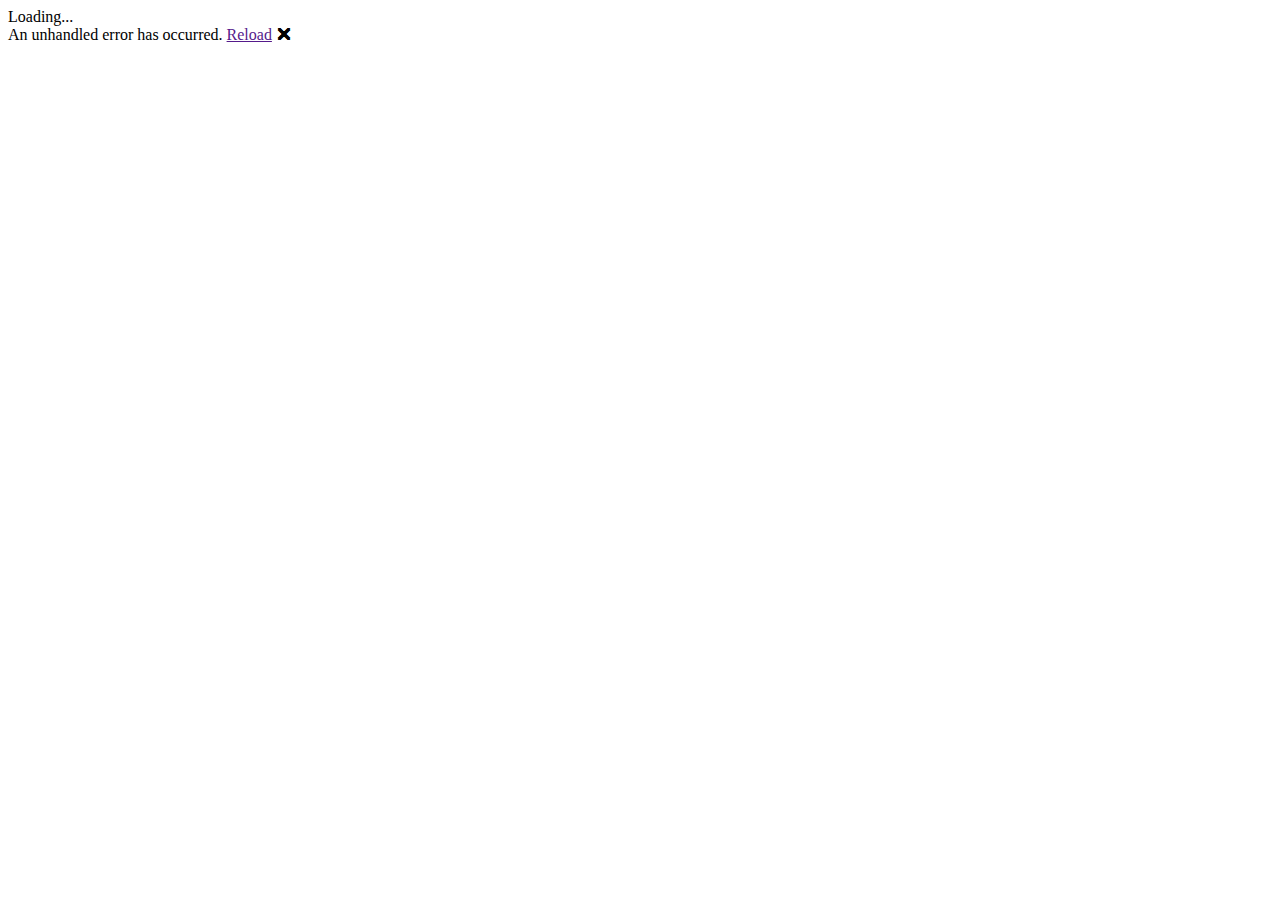
==== Solution/BookManagement.UI/BookManagement.UI.Blazor/wwwroot/index.html @ acfd9bab "format structure" ====
<!DOCTYPE html>
<html lang="en">

<head>
    <meta charset="utf-8" />
    <meta name="viewport" content="width=device-width, initial-scale=1.0, maximum-scale=1.0, user-scalable=no" />
    <title>BookManagement.UI.Blazor</title>
    <base href="/" />
    <link href="css/bootstrap/bootstrap.min.css" rel="stylesheet" />
    <link href="css/app.css" rel="stylesheet" />
    <link href="BookManagement.UI.Blazor.styles.css" rel="stylesheet" />
</head>

<body>
    <div id="app">Loading...</div>

    <div id="blazor-error-ui">
        An unhandled error has occurred.
        <a href="" class="reload">Reload</a>
        <a class="dismiss">🗙</a>
    </div>
    <script src="_framework/blazor.webassembly.js"></script>
</body>

</html>
---- Solution/BookManagement.UI/BookManagement.UI.Blazor/wwwroot/css/app.css ----
﻿@import url('open-iconic/font/css/open-iconic-bootstrap.min.css');

html, body {
    font-family: 'Helvetica Neue', Helvetica, Arial, sans-serif;
}

h1:focus {
    outline: none;
}

a, .btn-link {
    color: #0071c1;
}

.btn-primary {
    color: #fff;
    background-color: #1b6ec2;
    border-color: #1861ac;
}

.content {
    padding-top: 1.1rem;
}

.valid.modified:not([type=checkbox]) {
    outline: 1px solid #26b050;
}

.invalid {
    outline: 1px solid red;
}

.validation-message {
    color: red;
}

#blazor-error-ui {
    background: lightyellow;
    bottom: 0;
    box-shadow: 0 -1px 2px rgba(0, 0, 0, 0.2);
    display: none;
    left: 0;
    padding: 0.6rem 1.25rem 0.7rem 1.25rem;
    position: fixed;
    width: 100%;
    z-index: 1000;
}

    #blazor-error-ui .dismiss {
        cursor: pointer;
        position: absolute;
        right: 0.75rem;
        top: 0.5rem;
    }

.blazor-error-boundary {
    background: url([data-uri]) no-repeat 1rem/1.8rem, #b32121;
    padding: 1rem 1rem 1rem 3.7rem;
    color: white;
}

    .blazor-error-boundary::after {
        content: "An error has occurred."
    }
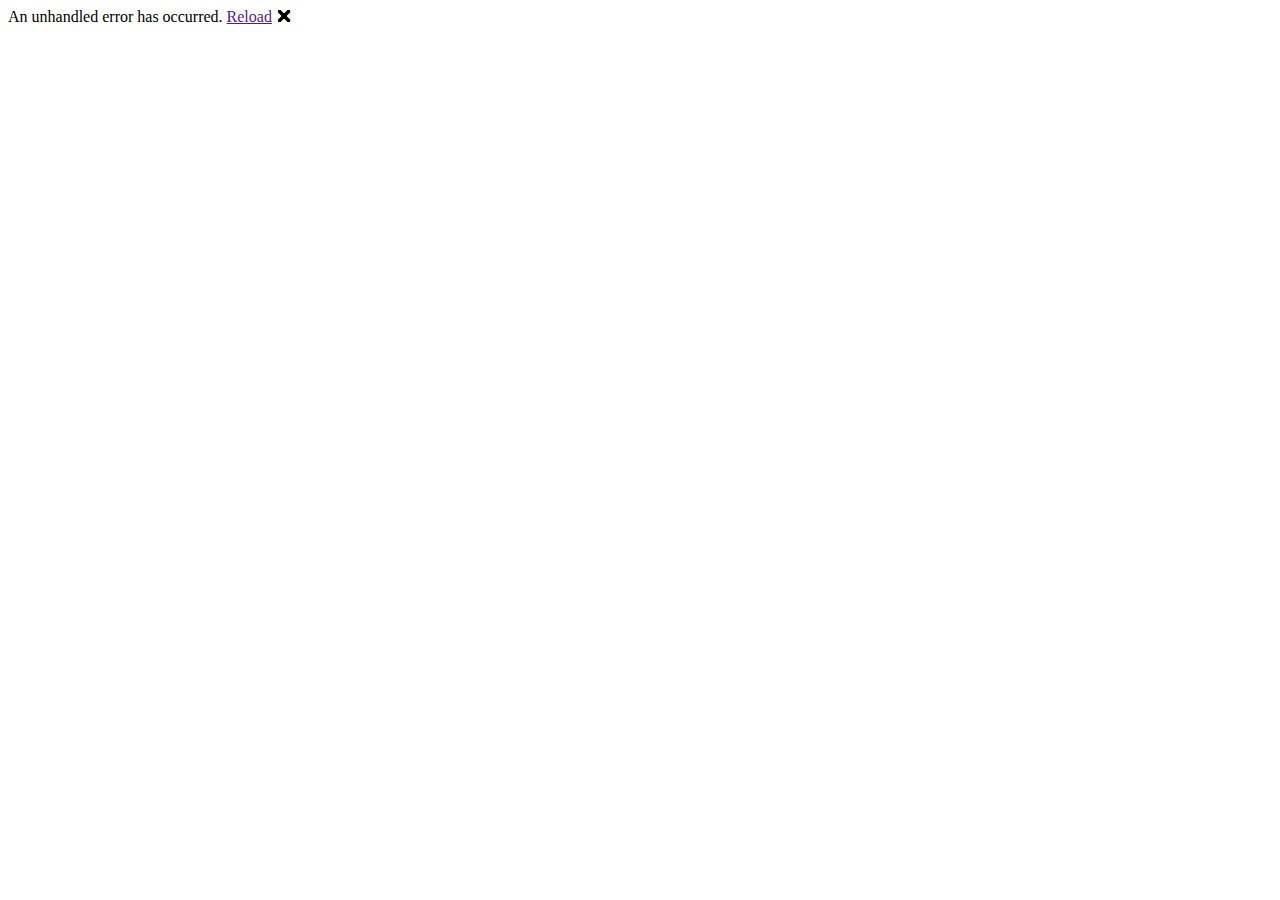
==== commit 97b115ae: "Add book feature + Paging" ====
--- a/Solution/BookManagement.UI/BookManagement.UI.Blazor/wwwroot/index.html
+++ b/Solution/BookManagement.UI/BookManagement.UI.Blazor/wwwroot/index.html
@@ -7,19 +7,27 @@
     <title>BookManagement.UI.Blazor</title>
     <base href="/" />
     <link href="css/bootstrap/bootstrap.min.css" rel="stylesheet" />
+    <link rel="stylesheet" href="https://stackpath.bootstrapcdn.com/font-awesome/4.7.0/css/font-awesome.min.css">
     <link href="css/app.css" rel="stylesheet" />
+    <!--<link rel="stylesheet" href="css/bootstrap.min.css" />-->
     <link href="BookManagement.UI.Blazor.styles.css" rel="stylesheet" />
 </head>
 
 <body>
-    <div id="app">Loading...</div>
+    <div id="app">
+        <div class="progress">
+            <div class="progress-bar progress-bar-striped progress-bar-animated" role="progressbar" aria-valuenow="75" aria-valuemin="0" aria-valuemax="100" style="width: 75%"></div>
+        </div>
+    </div>
 
     <div id="blazor-error-ui">
         An unhandled error has occurred.
         <a href="" class="reload">Reload</a>
         <a class="dismiss">🗙</a>
     </div>
+    <!--<script src="js/bootstrap.bundle.min.js"></script>-->
     <script src="_framework/blazor.webassembly.js"></script>
+
 </body>
 
 </html>
